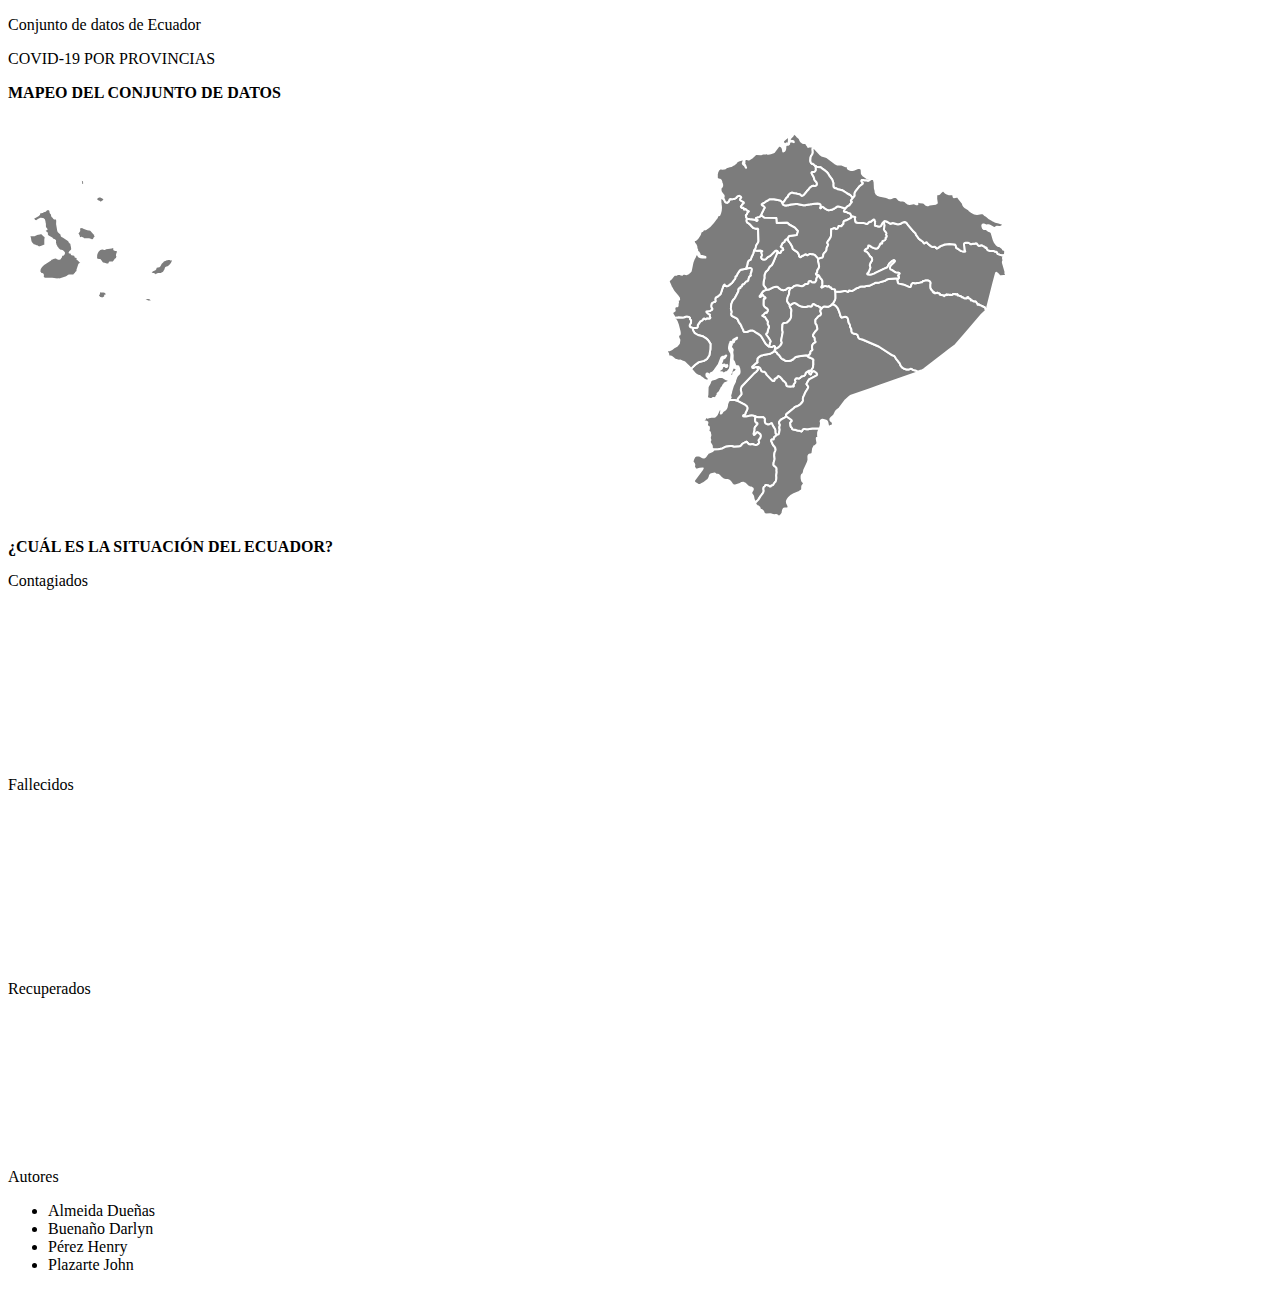
==== ConsumoWScovid/wwwroot/index.html @ 643b6285 "Merge branch 'master' of https://github.com/CarlosAlmeida2000/WebServicesCovid" ====
﻿<!DOCTYPE html>
<html lang="es">
<head>
    <meta charset="UTF-8">
    <meta http-equiv="X-UA-Compatible" content="IE=edge">
    <meta name="viewport" content="width=device-width, initial-scale=1.0">
    <title>Covid 19 en Ecuador</title>
    <link rel="stylesheet" href="./estilo.css">
</head>
<body>
    <header>
        <p>Conjunto de datos de Ecuador</p>
    </header>
    <main>
        <p>COVID-19 POR PROVINCIAS</p>
        <div class="mapa-ecuador">
            <p><strong>MAPEO DEL CONJUNTO DE DATOS</strong></p>
            <object id="svg-ecuador" data="./ec.svg" type="image/svg+xml"></object>
        </div>
        <div class="situacion-ecuador">
            <p><strong>¿CUÁL ES LA SITUACIÓN DEL ECUADOR?</strong></p>
            <div class="div-grid">
                <div class="contagiados">
                    <p>Contagiados</p>
                    <canvas id="canvas-contagiados"></canvas>
                </div>
                <div class="fallecidos">
                    <p>Fallecidos</p>
                    <canvas id="canvas-fallecidos"></canvas>
                </div>
                <div class="recuperados">
                    <p>Recuperados</p>
                    <canvas id="canvas-recuperados"></canvas>
                </div>
            </div>
        </div>
    </main>
    <footer>
        <div class="autores">Autores</div>
        <ul>
            <li>Almeida Dueñas</li>
            <li>Buenaño Darlyn</li>
            <li>Pérez Henry</li>
            <li>Plazarte John</li>
        </ul>
    </footer>
</body>
<script src="./consumoECcovid.js"></script>
</html>
---- ConsumoWScovid/wwwroot/estilo.css ----
﻿body {
}
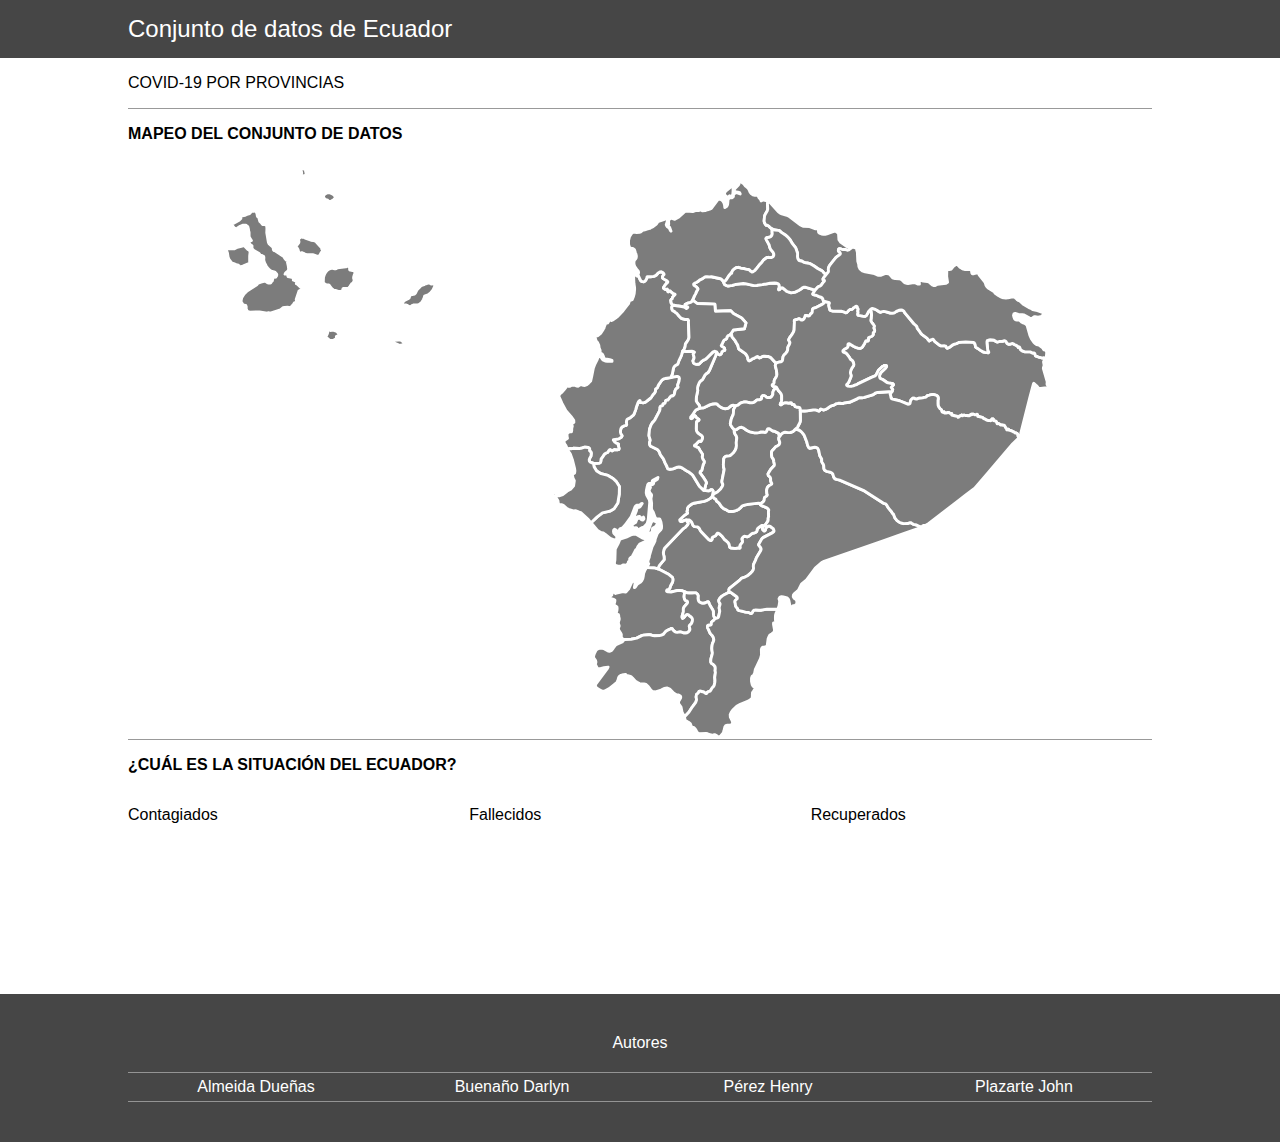
==== commit d142d1f1: "visualizacion de las provincias" ====
--- a/ConsumoWScovid/wwwroot/index.html
+++ b/ConsumoWScovid/wwwroot/index.html
@@ -5,21 +5,25 @@
     <meta http-equiv="X-UA-Compatible" content="IE=edge">
     <meta name="viewport" content="width=device-width, initial-scale=1.0">
     <title>Covid 19 en Ecuador</title>
-    <link rel="stylesheet" href="./estilo.css">
+    <link rel="stylesheet" href="estilo.css" />
 </head>
 <body>
     <header>
-        <p>Conjunto de datos de Ecuador</p>
+        <h2>Conjunto de datos de Ecuador</h2>
     </header>
     <main>
         <p>COVID-19 POR PROVINCIAS</p>
         <div class="mapa-ecuador">
             <p><strong>MAPEO DEL CONJUNTO DE DATOS</strong></p>
-            <object id="svg-ecuador" data="./ec.svg" type="image/svg+xml"></object>
+            <div class="div-grid-2_col">
+                <object id="svg-ecuador" data="./ec_2.svg" type="image/svg+xml"></object>
+                <ul id="lista-provincias">
+                </ul>
+            </div>
         </div>
         <div class="situacion-ecuador">
             <p><strong>¿CUÁL ES LA SITUACIÓN DEL ECUADOR?</strong></p>
-            <div class="div-grid">
+            <div class="div-grid-3_col">
                 <div class="contagiados">
                     <p>Contagiados</p>
                     <canvas id="canvas-contagiados"></canvas>
@@ -44,6 +48,7 @@
             <li>Plazarte John</li>
         </ul>
     </footer>
+    <script src="./jquery-3.6.0.js"></script>
+    <script src="./consumoECcovid.js"></script>
 </body>
-<script src="./consumoECcovid.js"></script>
 </html>--- a/ConsumoWScovid/wwwroot/estilo.css
+++ b/ConsumoWScovid/wwwroot/estilo.css
@@ -1,2 +1,85 @@
 ﻿body {
+    margin: 0px;
+    padding: 0px;
+    font-family: -apple-system, BlinkMacSystemFont, 'Segoe UI', Roboto, Oxygen, Ubuntu, Cantarell, 'Open Sans', 'Helvetica Neue', sans-serif;
 }
+
+header {
+    background-color: #464646;
+    padding: 15px 10%;
+}
+
+    header > h2 {
+        padding: 0px;
+        margin: 0px;
+        color: #ffffff;
+        font-weight: normal;
+    }
+
+main {
+    background-color: #ffffff;
+    padding: 0px 10%;
+    margin: 0px;
+}
+
+footer {
+    background-color: #464646;
+    color: white;
+    text-align: center;
+    padding: 40px 10%;
+    margin: 0px;
+}
+
+    footer > ul {
+        display: grid;
+        list-style-type: none;
+        grid-template-columns: 1fr 1fr 1fr 1fr;
+        margin: 0px;
+        padding: 0px;
+    }
+
+        footer > ul > li {
+            border-top: 1px solid rgba(225,225,225,0.5);
+            border-bottom: 1px solid rgba(225,225,225,0.5);
+            padding: 5px 0px;
+        }
+
+.mapa-ecuador, .situacion-ecuador {
+    border-top: 1px solid rgba(0,0,0,0.4);
+}
+
+#svg-ecuador {
+    width: 100%;
+    max-height: 580px;
+}
+
+#lista-provincias {
+    margin: 0px;
+    padding: 0px 0px 0px 10px;
+    list-style-type: none;
+}
+
+.autores {
+    margin-bottom: 20px;
+}
+
+
+/* ************ CLASES GLOBALES ************ */
+.w-100 {
+    width: 100%;
+}
+
+.div-grid-2_col {
+    display: grid;
+    grid-template-columns: 1fr auto;
+}
+
+.div-grid-3_col {
+    display: grid;
+    grid-template-columns: 1fr 1fr 1fr;
+}
+
+.item {
+    border-top: 1px solid rgba(0,0,0,0.25);
+    padding: 4px 0px;
+}
